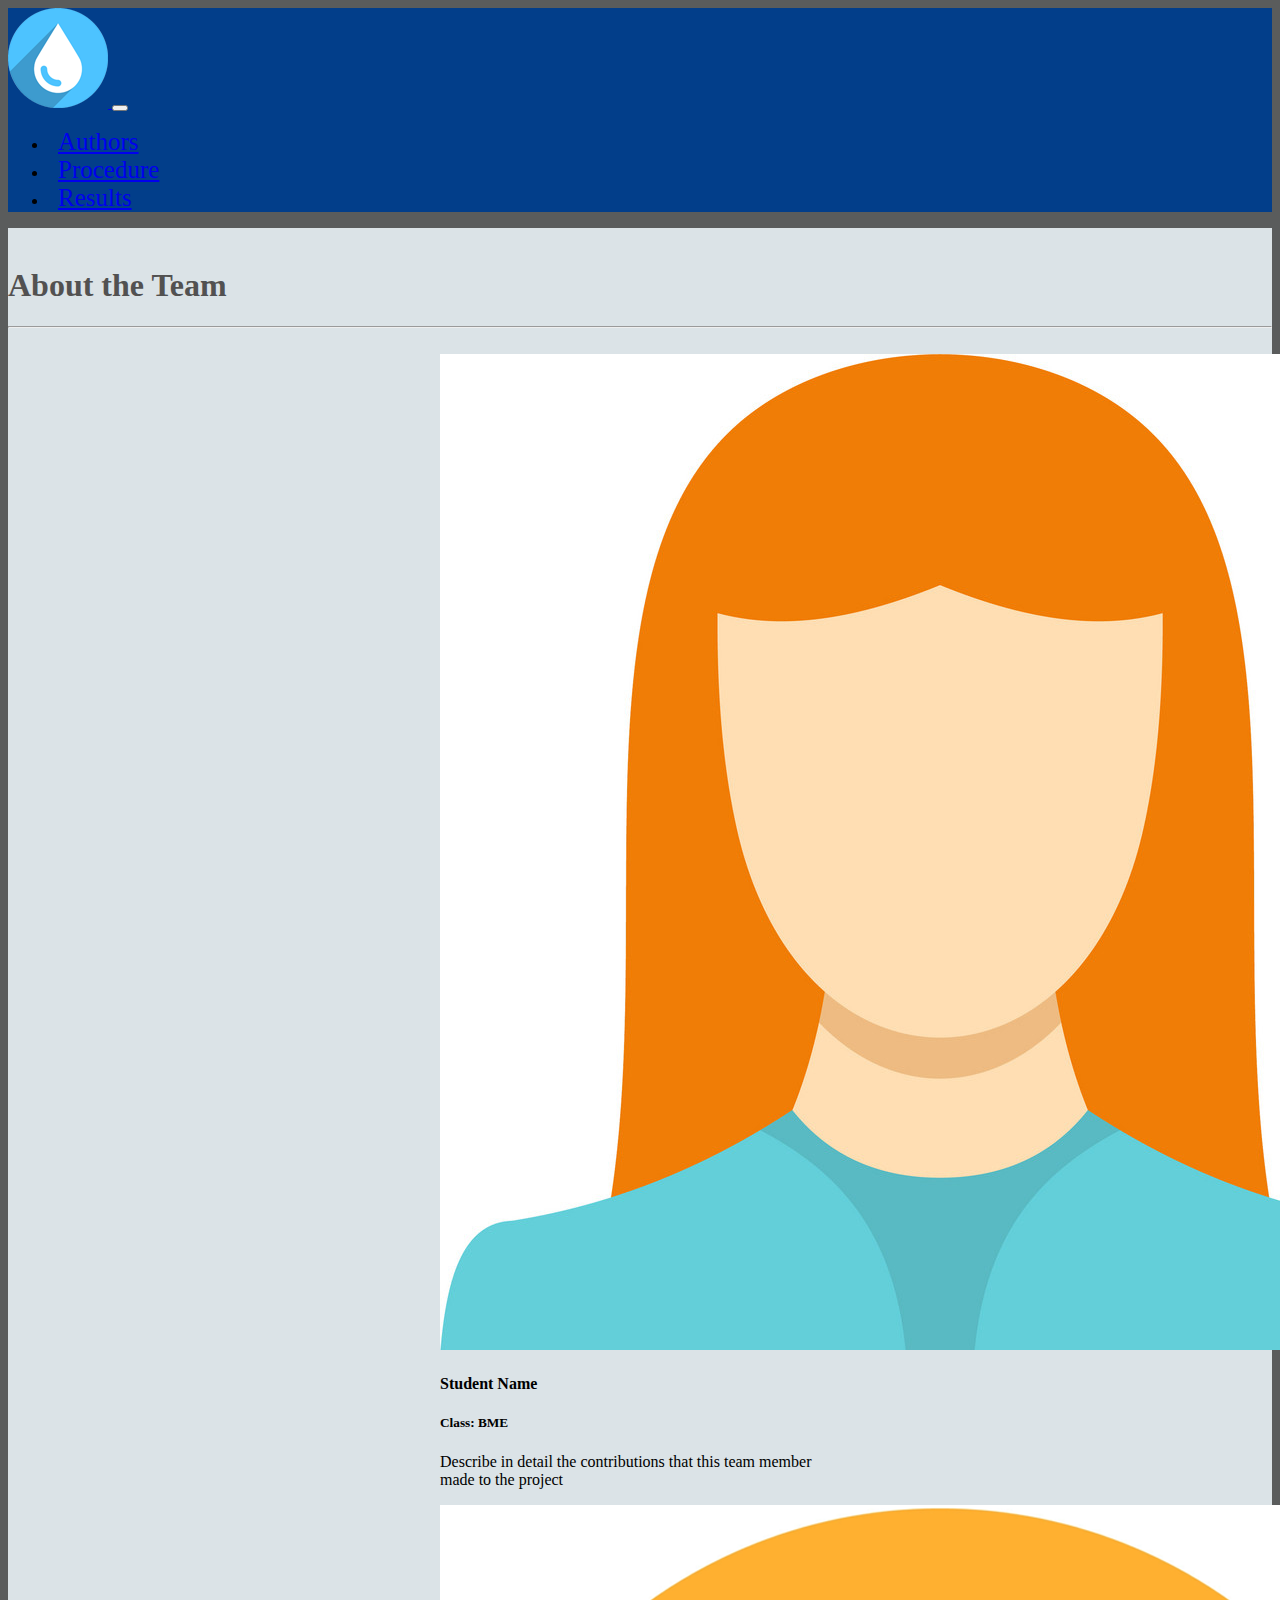
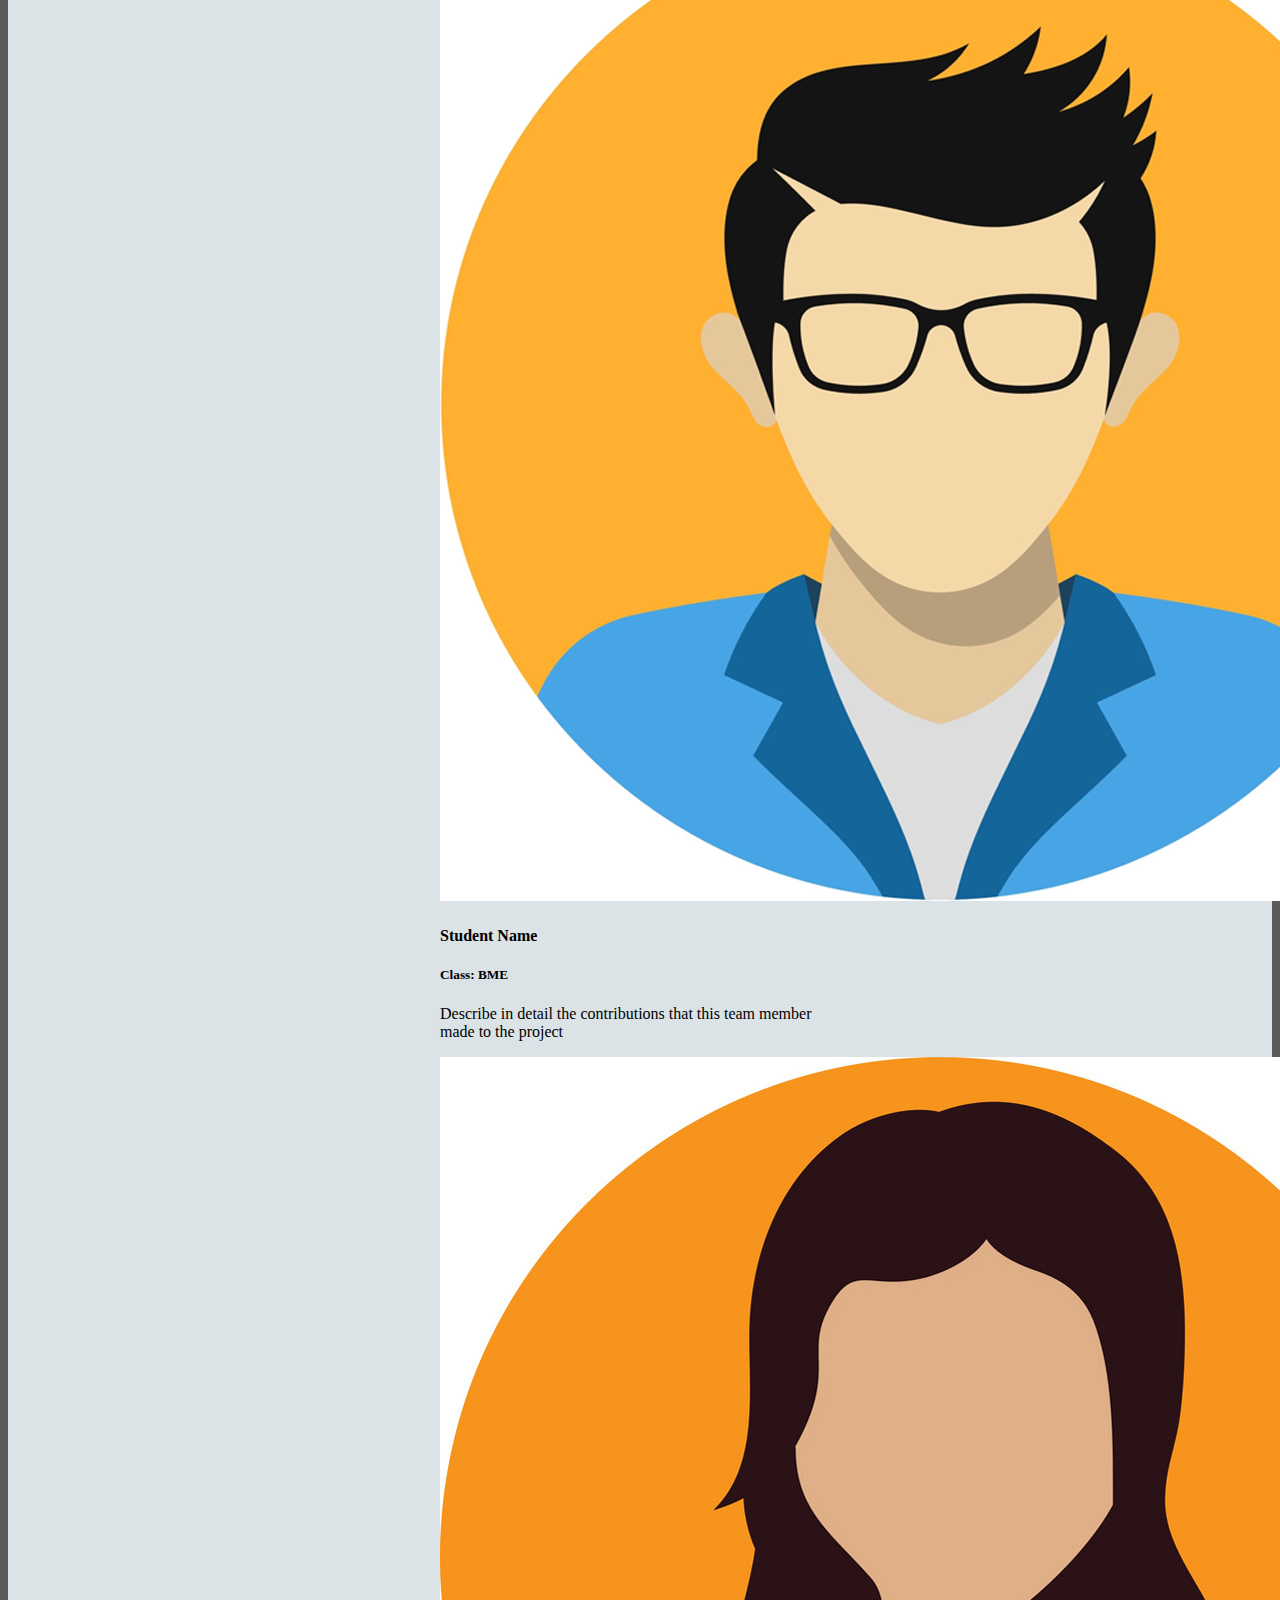
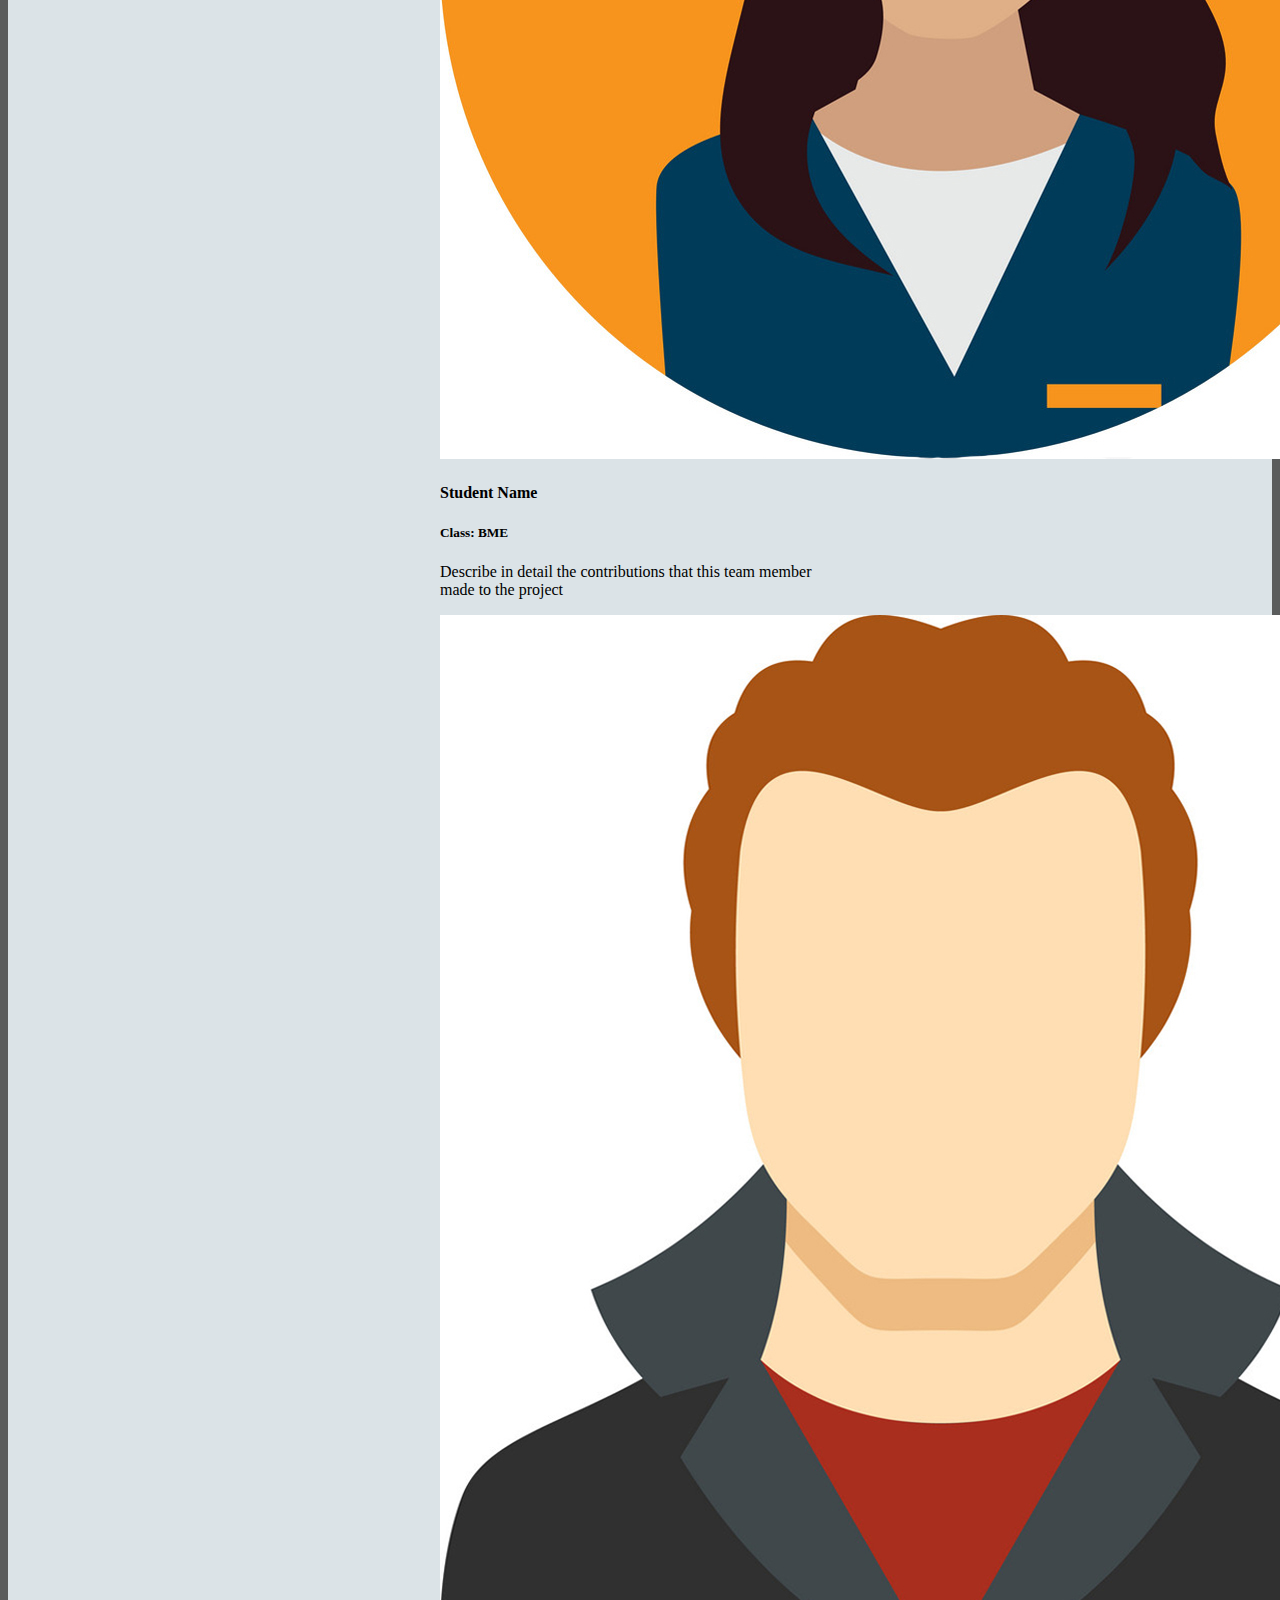
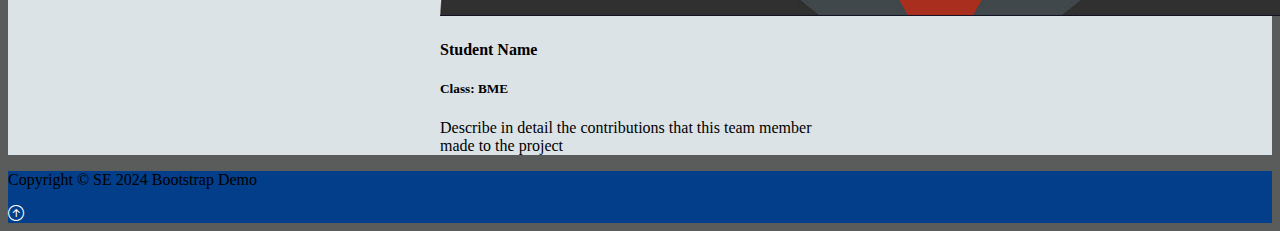
==== authors.html @ 2cd29f73 "commit code from class demo" ====
<!DOCTYPE html>
<html lang="en">
<head>
    <meta charset="UTF-8">
    <meta name="viewport" content="width=device-width, initial-scale=1.0">
    <title>Bootstrap Class Demo</title>

    <link href="https://cdn.jsdelivr.net/npm/bootstrap@5.2.3/dist/css/bootstrap.min.css" rel="stylesheet" 
                integrity="sha384-rbsA2VBKQhggwzxH7pPCaAqO46MgnOM80zW1RWuH61DGLwZJEdK2Kadq2F9CUG65" 
                crossorigin="anonymous">
    <link rel="stylesheet" href="https://cdn.jsdelivr.net/npm/bootstrap-icons@1.11.3/font/bootstrap-icons.css" 
                integrity="sha384-tViUnnbYAV00FLIhhi3v/dWt3Jxw4gZQcNoSCxCIFNJVCx7/D55/wXsrNIRANwdD" 
                crossorigin="anonymous">
    <link rel="stylesheet" href="styles.css">

    <script src="https://cdn.jsdelivr.net/npm/bootstrap@5.2.3/dist/js/bootstrap.bundle.min.js" 
            integrity="sha384-kenU1KFdBIe4zVF0s0G1M5b4hcpxyD9F7jL+jjXkk+Q2h455rYXK/7HAuoJl+0I4" 
            crossorigin="anonymous"></script>
</head>
<body class="body">
    <div class="container-lg">
        <!-- Navbar -->
        <nav class="navbar navbar-expand-lg navbar-dark nb-background-color">
            <!-- lg = large break point, navar-light make text dark-->
            <div class="container">
                <a href="#" class="navbar-brand">
                    <!--navbar brand is an icon-->
                    <img src="img/droplet.png" alt="Water Logo" class="d-inline-block align-text-top w-50">
                </a>

                <!-- Hamburger menu button-->
                 <button class="navbar-toggler" type="button" data-bs-toggle="collapse" data-bs-target="#navmenu">
                    <span class="navbar-toggler-icon"></span>

                 </button>

                <!--Collapsible navbar menu with custome hover underline CSS animation-->
                <div class="collapse navbar-collapse" id="navmenu">
                    <!--Links to hamburger menu button-->
                    <ul class="navbar-nav ms-auto"> <!--ms-auto provides auto margin spacing-->
                        <li class="nav-item">
                            <a href="authors.html" class="nav-link hover-underline-animation nbMenuItem">Authors</a>
                        </li>
                        <li class="nav-item">
                            <a href="procedure.html" class="nav-link hover-underline-animation nbMenuItem">Procedure</a>
                        </li>
                        <li class="nav-item">
                            <a href="results.html" class="nav-link hover-underline-animation nbMenuItem">Results</a>
                        </li>
                    </ul>
                </div>
            </div>
        </nav>

        <!--About The Team-->
        <section class="authors">
            <div class="container">
                <br>
                <h1 class="text-center about-team">About the Team</h1>
                <hr><br>
                

                <!-- Cards organized in a 2 x 2 matrix format-->
                <div class="row row-cols-1 row-cols-md-2 g-4">
                    <div class="col">
                        <div class="card about">
                            <img src="img/woman1.jpg" class="card-img-top" alt="Name 1">
                            <div class="card-body">
                                <h4 class="card-title">Student Name</h4>
                                <h5>Class: BME</h5>
                                <p class="card-text">Describe in detail the contributions that this team member 
                                    made to the project</p>
                            </div>
                        </div>
                    </div>
                    <div class="col">
                        <div class="card about">
                            <img src="img/man1.png" class="card-img-top" alt="Name 2">
                            <div class="card-body">
                                <h4 class="card-title">Student Name</h4>
                                <h5>Class: BME</h5>
                                <p class="card-text">Describe in detail the contributions that this team member 
                                    made to the project</p>
                            </div>
                        </div>
                    </div>
                    
                    
                    <div class="col">
                        <div class="card about">
                            <img src="img/woman2.jpg" class="card-img-top" alt="Name 3">
                            <div class="card-body">
                                <h4 class="card-title">Student Name</h4>
                                <h5>Class: BME</h5>
                                <p class="card-text">Describe in detail the contributions that this team member 
                                    made to the project</p>
                            </div>
                        </div>
                    </div>
                    <div class="col">
                        <div class="card about">
                            <img src="img/man2.jpg" class="card-img-top" alt="Name 4">
                            <div class="card-body">
                                <h4 class="card-title">Student Name</h4>
                                <h5>Class: BME</h5>
                                <p class="card-text">Describe in detail the contributions that this team member 
                                    made to the project</p>
                            </div>
                        </div>
                    </div>
                </div>
            </div>
        </section>

         <!--Footer-->
         <footer class="p-5 footer text-light text-center position-relative">
            <div class="container">
                <p class="lead">Copyright &copy; SE 2024 Bootstrap Demo</p>
                <a href="#" class="position-absolute bottom-0 end-0 p-5">
                    <i class="bi bi-arrow-up-circle h2 icon-white"></i>
                </a>
            </div>

         </footer>
    </div>
</body>
</html>
---- styles.css ----
/* ----------------- Class CSS ----------------- */

.about{
    width:400px;
    margin: auto;
}

.about-team{
    color:rgb(82, 81, 81)
}

.authors{
    background-color: #dbe3e7;
}

.body{
    background-color: rgb(90, 92, 92);
}

.footer{
    background-color: #023E8A;
}

.icon-white{            /* Arrow icon at bottom of page */
    color: #FFFFFF;
}

.nb-background-color{   /* navbar background color */
    background-color: #023E8A;
}

.nbMenuItem{               /* navbar link text properties */
    font-size:25px;
    margin-left: 10px;
    margin-right: 10px;
}

.overview{
    background-color: #dbe3e7;
}

.ovPadLeft{
    padding-left: 20px;
}

.ovPadRight{  
    padding-right: 20px;
}

.procedure{
    background-color: #dbe3e7;
    padding: 1px;
}

.showcase{
    background-color: #8fa3ab; /*#0096c7*/
}

/* ----------------- ID CSS ----------------- */

/* -----------------Underline Animation CSS -----------------*/
.hover-underline-animation {
    display: inline-block;
    position: relative;
    /*color: #0087ca;*/
  }
  
.hover-underline-animation:after {
    content: '';
    position: absolute;
    width: 100%;
    transform: scaleX(0);
    height: 2px;
    bottom: 0;
    left: 0;
    background-color: #eae6e6;
    /*transform-origin: bottom right;*/
    transition: transform 0.35s ease-out;
}
  
.hover-underline-animation:hover:after {
    transform: scaleX(1);
    /*transform-origin: bottom left;*/
}
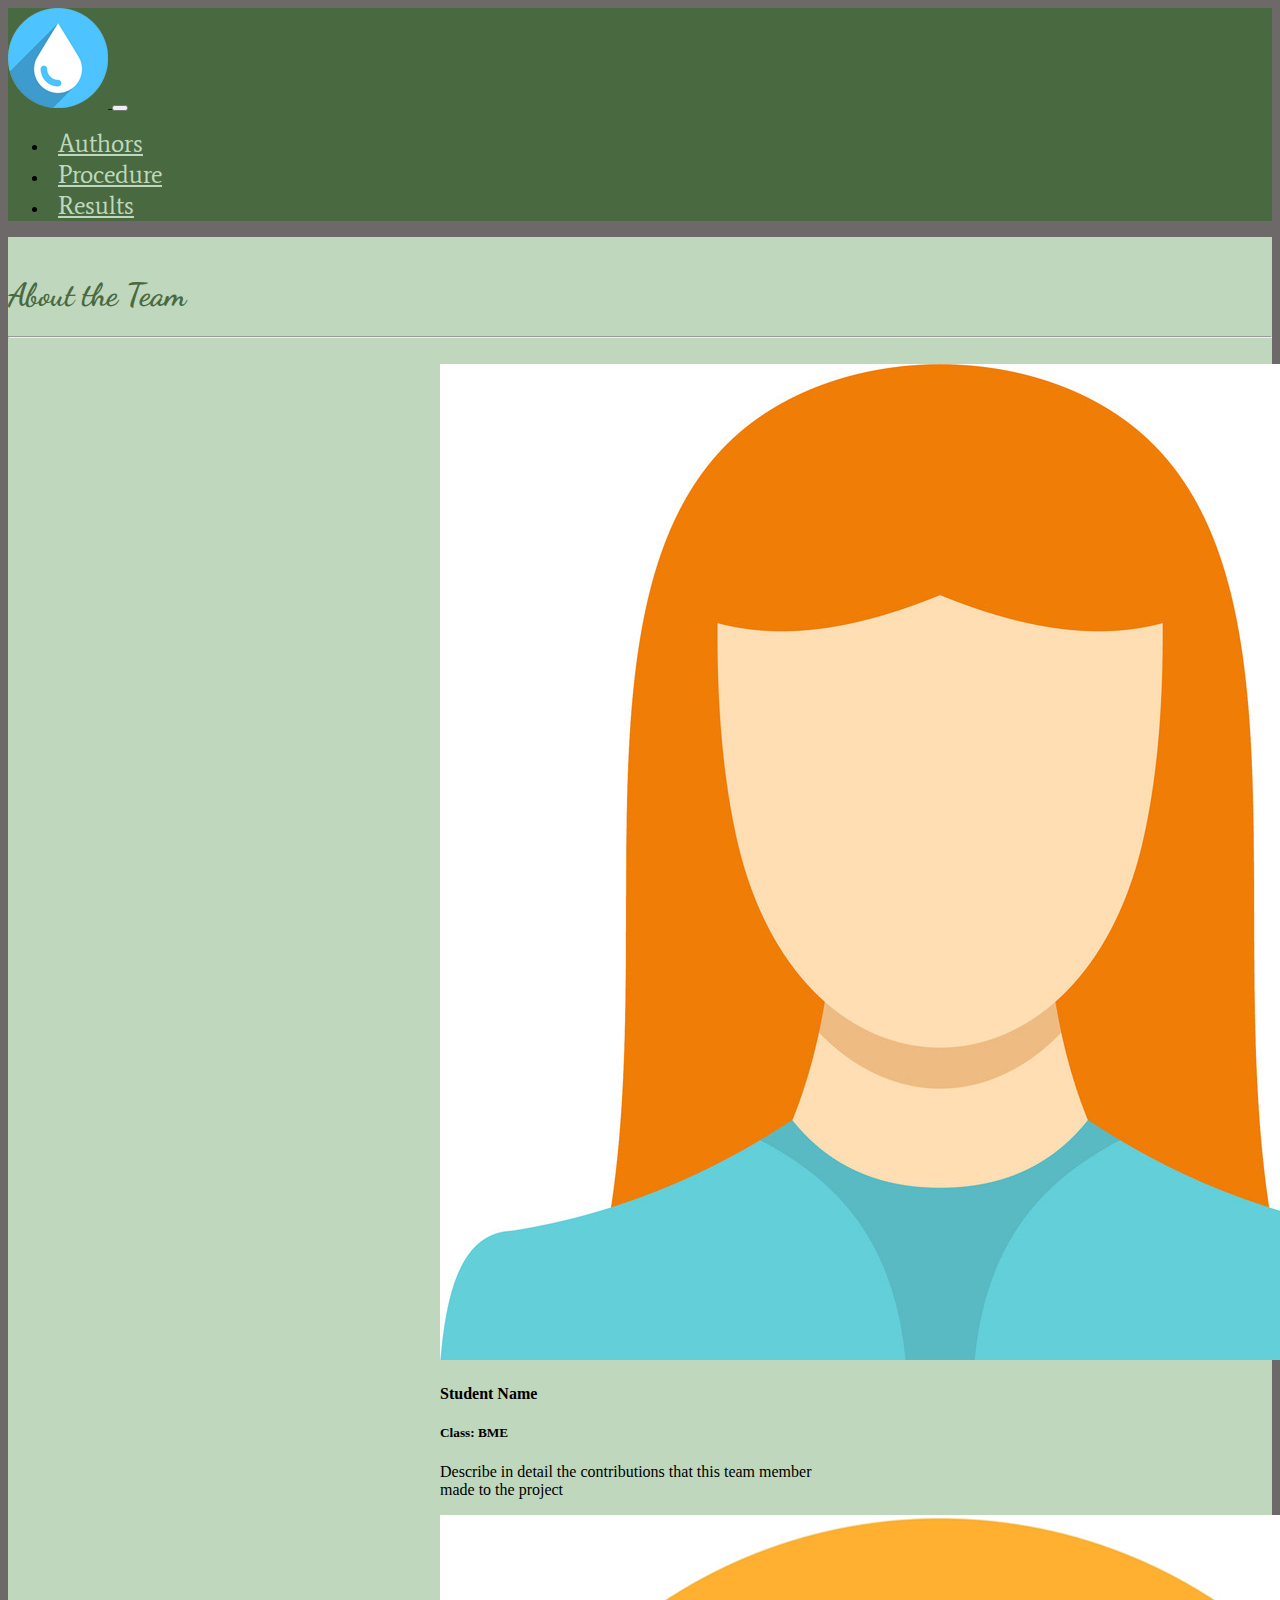
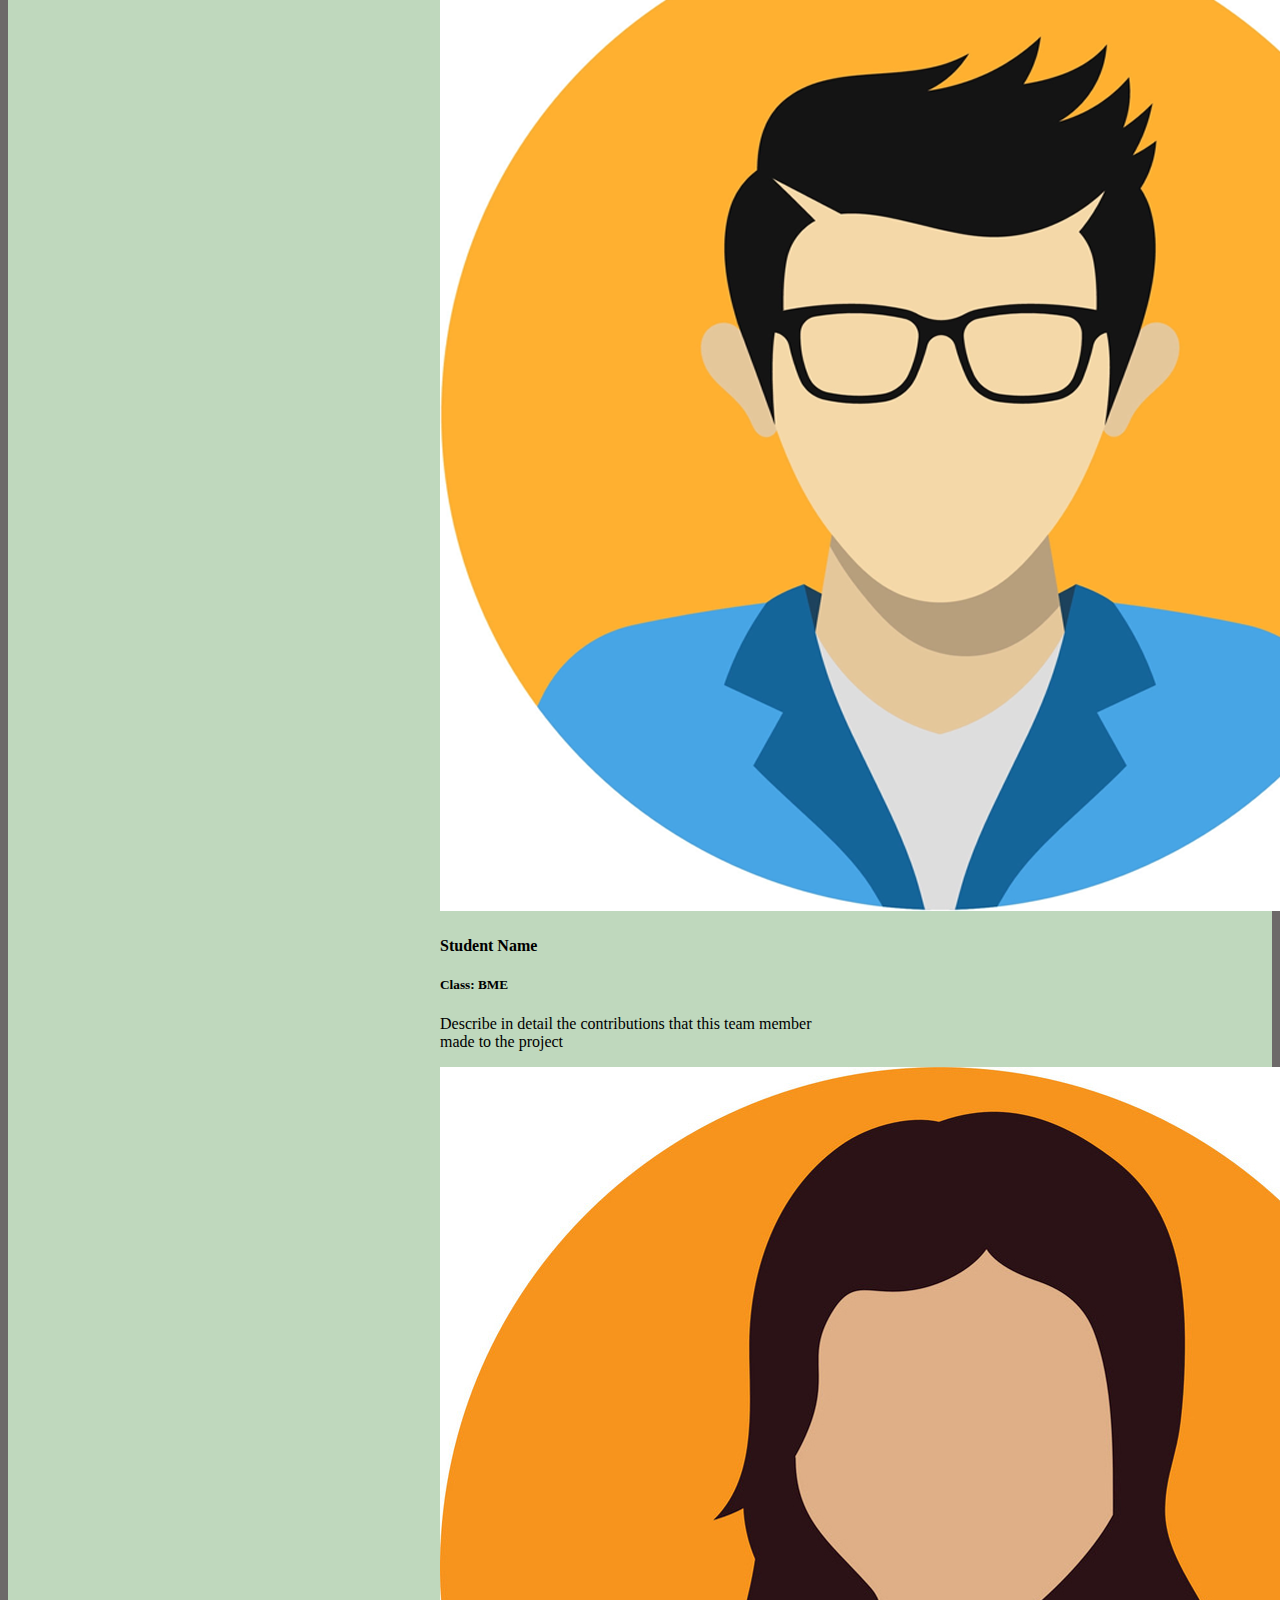
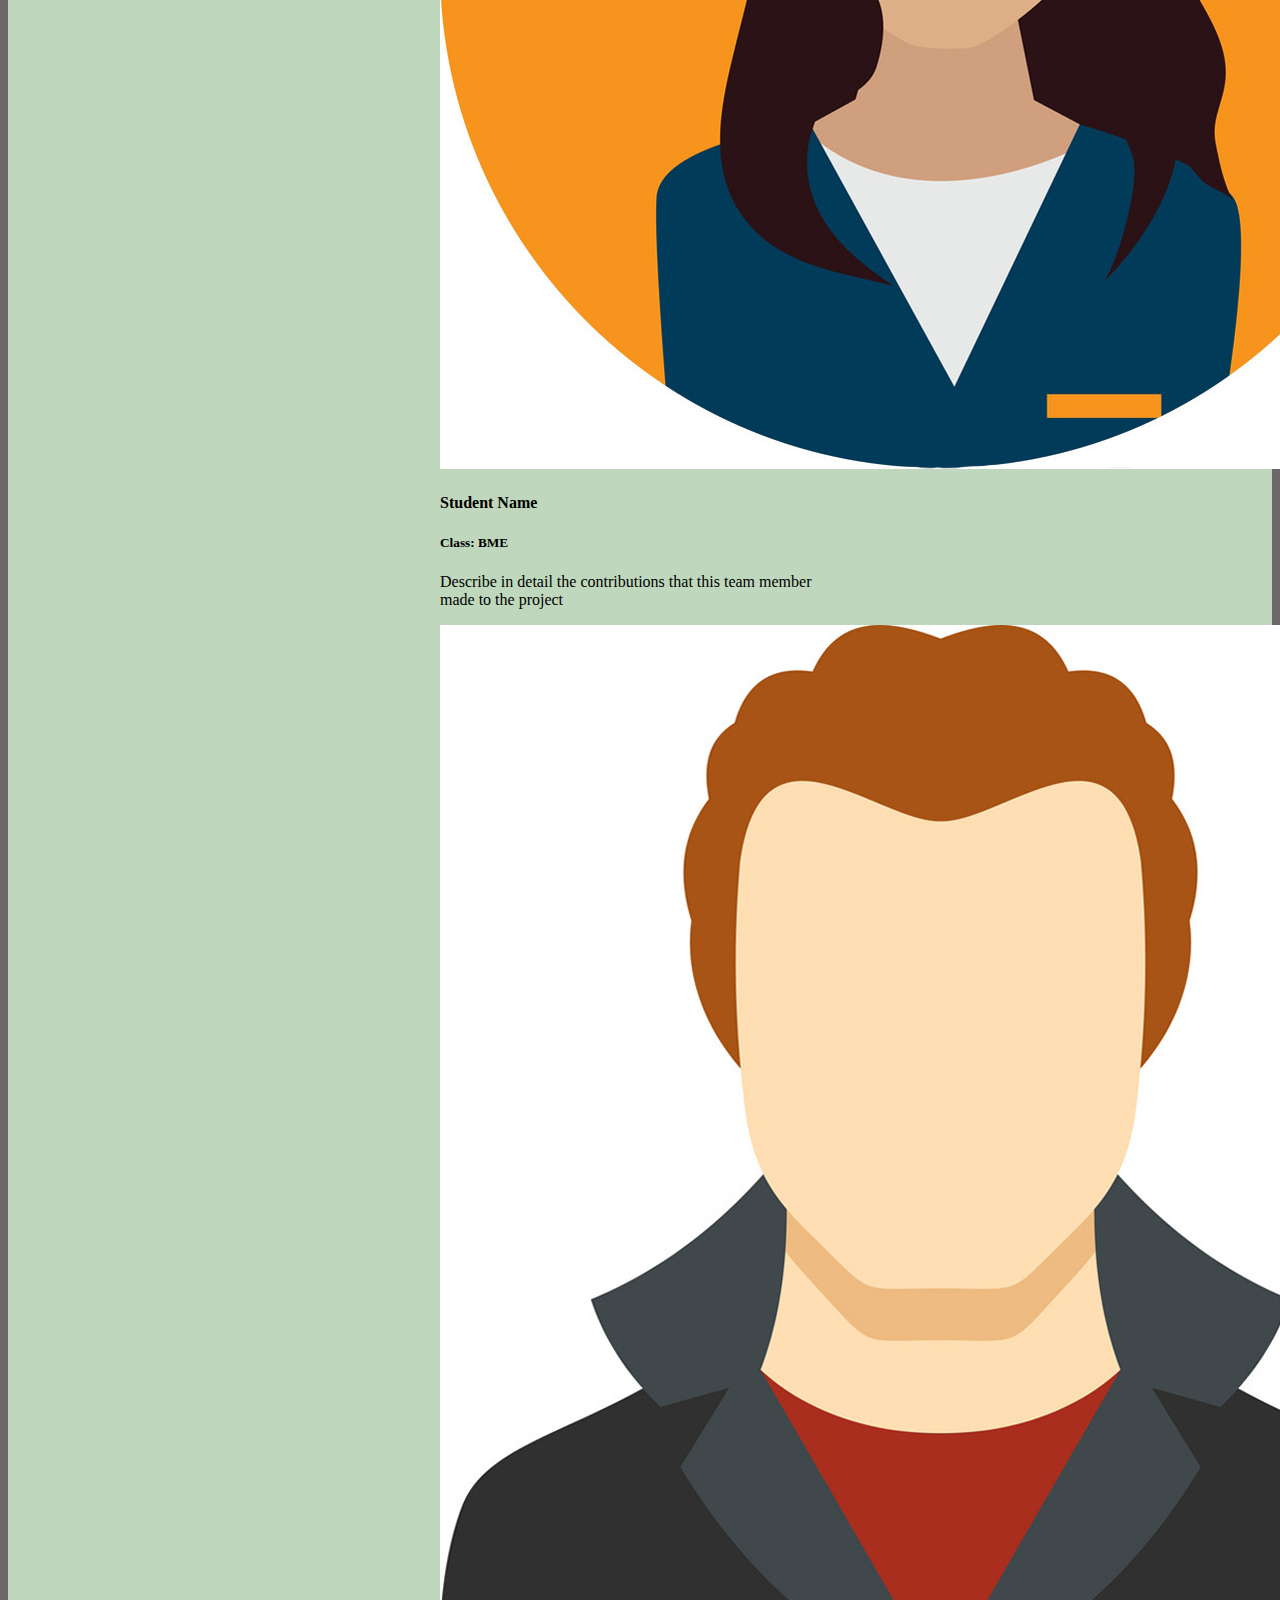
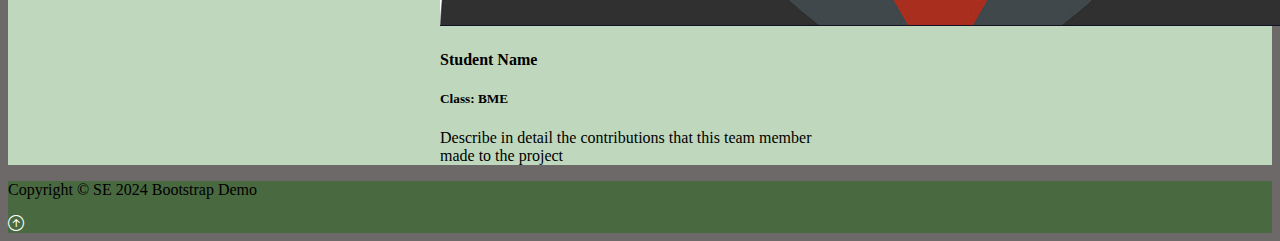
==== commit d4e67fe5: "Changes to website theme" ====
--- a/authors.html
+++ b/authors.html
@@ -23,7 +23,7 @@
         <nav class="navbar navbar-expand-lg navbar-dark nb-background-color">
             <!-- lg = large break point, navar-light make text dark-->
             <div class="container">
-                <a href="#" class="navbar-brand">
+                <a href="index.html" class="navbar-brand">
                     <!--navbar brand is an icon-->
                     <img src="img/droplet.png" alt="Water Logo" class="d-inline-block align-text-top w-50">
                 </a>
@@ -56,7 +56,7 @@
         <section class="authors">
             <div class="container">
                 <br>
-                <h1 class="text-center about-team">About the Team</h1>
+                <h1 class="text-center about-team cool-font">About the Team</h1>
                 <hr><br>
                 
 
--- a/styles.css
+++ b/styles.css
@@ -1,4 +1,7 @@
 /* ----------------- Class CSS ----------------- */
+
+@import url('https://fonts.googleapis.com/css2?family=Average&family=Dancing+Script:wght@400..700&family=Lobster&display=swap');
+@import url('https://fonts.googleapis.com/css2?family=Average&family=Lobster&display=swap');
 
 .about{
     width:400px;
@@ -6,38 +9,46 @@
 }
 
 .about-team{
-    color:rgb(82, 81, 81)
+    color:#496940;
 }
 
-.authors{
-    background-color: #dbe3e7;
+.authors, 
+.overview {
+    background-color: rgb(191, 216, 189);
 }
 
-.body{
-    background-color: rgb(90, 92, 92);
+.table{
+    background-color: rgb(191, 216, 189);
+    border: 0.1em solid rgb(255,255,255);
 }
 
-.footer{
-    background-color: #023E8A;
+.body {
+    background-color: rgb(109, 105, 105);
+}
+
+
+.footer,
+.nb-background-color{
+    background-color: #496940;
+}
+
+.table-header-bg{
+    background-color: #496940;
+    color: #FFFFFF;
 }
 
 .icon-white{            /* Arrow icon at bottom of page */
     color: #FFFFFF;
 }
 
-.nb-background-color{   /* navbar background color */
-    background-color: #023E8A;
-}
-
 .nbMenuItem{               /* navbar link text properties */
     font-size:25px;
+    color:rgb(191, 216, 189);
+    font-family: Average, serif;
     margin-left: 10px;
     margin-right: 10px;
 }
 
-.overview{
-    background-color: #dbe3e7;
-}
 
 .ovPadLeft{
     padding-left: 20px;
@@ -48,13 +59,14 @@
 }
 
 .procedure{
-    background-color: #dbe3e7;
+    background-color: #82bfa2ff; 
     padding: 1px;
 }
 
 .showcase{
-    background-color: #8fa3ab; /*#0096c7*/
+    background-color: #82bfa2ff; 
 }
+
 
 /* ----------------- ID CSS ----------------- */
 
@@ -81,4 +93,29 @@
 .hover-underline-animation:hover:after {
     transform: scaleX(1);
     /*transform-origin: bottom left;*/
-}+}
+
+.text-white{
+    color: #ffffff;
+}
+
+.average-font{
+    font-family: Average, serif
+}
+
+.cool-font{
+    font-family: 'Dancing Script', serif;
+}
+
+.graft-image{
+    border: 0.3em solid rgb(255,255,255);
+    border-radius: 15px;
+}
+
+.pink-header{
+    color: #a64d79;
+}
+
+.text-green{
+    color:#496940;
+}
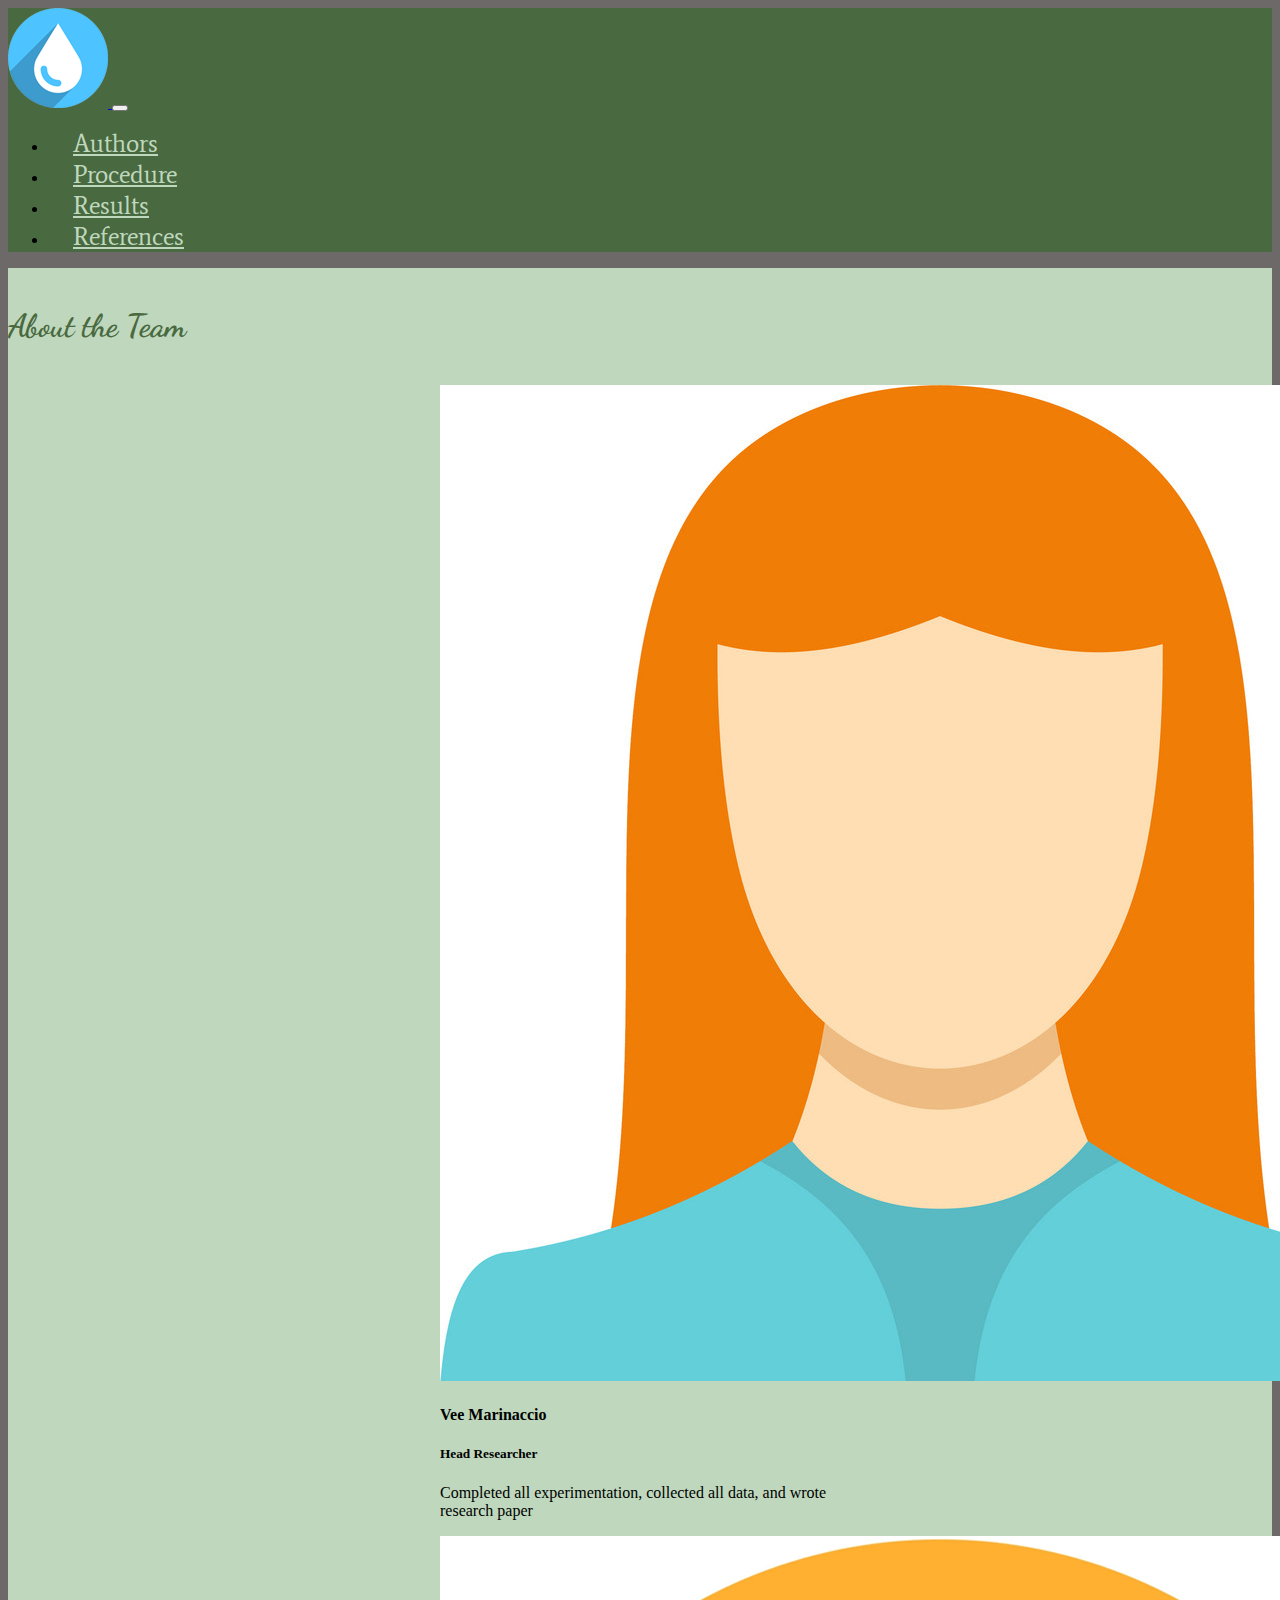
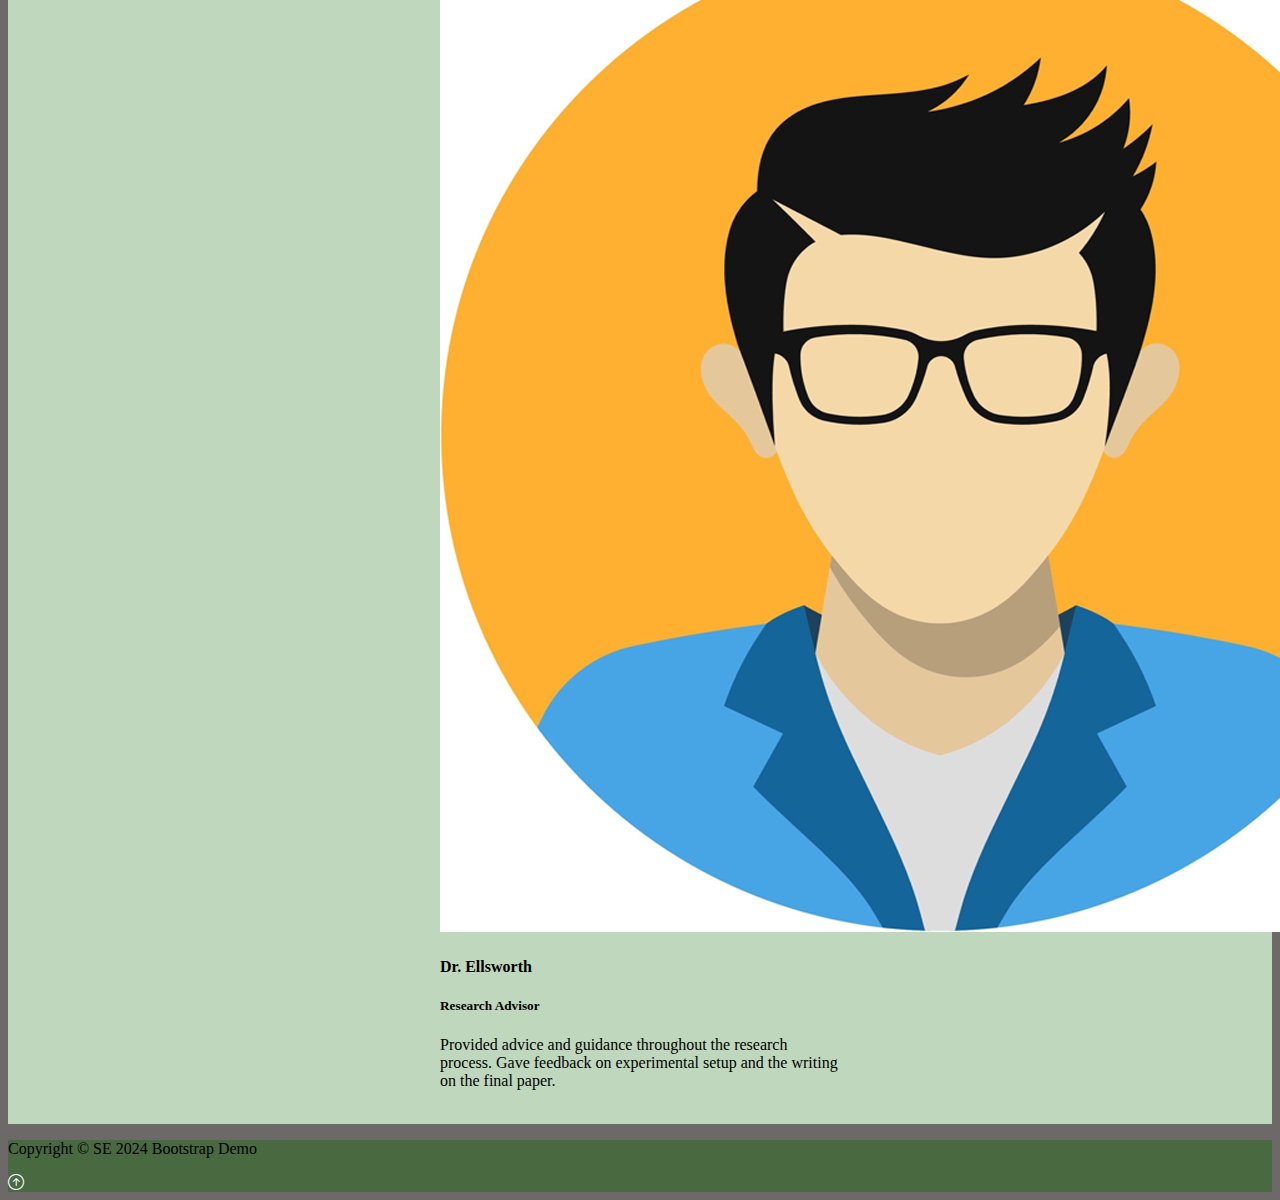
==== commit 8f2fa712: "Updated information to reflect my research project" ====
--- a/authors.html
+++ b/authors.html
@@ -3,7 +3,7 @@
 <head>
     <meta charset="UTF-8">
     <meta name="viewport" content="width=device-width, initial-scale=1.0">
-    <title>Bootstrap Class Demo</title>
+    <title>Vee Marinaccio Research Paper - Authors</title>
 
     <link href="https://cdn.jsdelivr.net/npm/bootstrap@5.2.3/dist/css/bootstrap.min.css" rel="stylesheet" 
                 integrity="sha384-rbsA2VBKQhggwzxH7pPCaAqO46MgnOM80zW1RWuH61DGLwZJEdK2Kadq2F9CUG65" 
@@ -47,6 +47,9 @@
                         <li class="nav-item">
                             <a href="results.html" class="nav-link hover-underline-animation nbMenuItem">Results</a>
                         </li>
+                        <li class="nav-item">
+                            <a href="references.html" class="nav-link hover-underline-animation nbMenuItem">References</a>
+                        </li>
                     </ul>
                 </div>
             </div>
@@ -57,7 +60,7 @@
             <div class="container">
                 <br>
                 <h1 class="text-center about-team cool-font">About the Team</h1>
-                <hr><br>
+                <br>
                 
 
                 <!-- Cards organized in a 2 x 2 matrix format-->
@@ -66,10 +69,9 @@
                         <div class="card about">
                             <img src="img/woman1.jpg" class="card-img-top" alt="Name 1">
                             <div class="card-body">
-                                <h4 class="card-title">Student Name</h4>
-                                <h5>Class: BME</h5>
-                                <p class="card-text">Describe in detail the contributions that this team member 
-                                    made to the project</p>
+                                <h4 class="card-title">Vee Marinaccio</h4>
+                                <h5>Head Researcher</h5>
+                                <p class="card-text">Completed all experimentation, collected all data, and wrote research paper</p>
                             </div>
                         </div>
                     </div>
@@ -77,38 +79,17 @@
                         <div class="card about">
                             <img src="img/man1.png" class="card-img-top" alt="Name 2">
                             <div class="card-body">
-                                <h4 class="card-title">Student Name</h4>
-                                <h5>Class: BME</h5>
-                                <p class="card-text">Describe in detail the contributions that this team member 
-                                    made to the project</p>
+                                <h4 class="card-title">Dr. Ellsworth</h4>
+                                <h5>Research Advisor</h5>
+                                <p class="card-text">Provided advice and guidance throughout the research process. Gave feedback on
+                                    experimental setup and the writing on the final paper.
+                                </p>
                             </div>
                         </div>
                     </div>
                     
-                    
-                    <div class="col">
-                        <div class="card about">
-                            <img src="img/woman2.jpg" class="card-img-top" alt="Name 3">
-                            <div class="card-body">
-                                <h4 class="card-title">Student Name</h4>
-                                <h5>Class: BME</h5>
-                                <p class="card-text">Describe in detail the contributions that this team member 
-                                    made to the project</p>
-                            </div>
-                        </div>
-                    </div>
-                    <div class="col">
-                        <div class="card about">
-                            <img src="img/man2.jpg" class="card-img-top" alt="Name 4">
-                            <div class="card-body">
-                                <h4 class="card-title">Student Name</h4>
-                                <h5>Class: BME</h5>
-                                <p class="card-text">Describe in detail the contributions that this team member 
-                                    made to the project</p>
-                            </div>
-                        </div>
-                    </div>
                 </div>
+                <br>
             </div>
         </section>
 
--- a/styles.css
+++ b/styles.css
@@ -13,19 +13,24 @@
 }
 
 .authors, 
-.overview {
+.overview{
     background-color: rgb(191, 216, 189);
 }
 
 .table{
     background-color: rgb(191, 216, 189);
     border: 0.1em solid rgb(255,255,255);
+    padding: 0.4em;
+}
+
+.table-numbers{
+    background-color:rgba(255, 255,255,40%);
+    width:7.5%;
 }
 
 .body {
     background-color: rgb(109, 105, 105);
 }
-
 
 .footer,
 .nb-background-color{
@@ -45,28 +50,28 @@
     font-size:25px;
     color:rgb(191, 216, 189);
     font-family: Average, serif;
-    margin-left: 10px;
-    margin-right: 10px;
+    margin-left: 1em;
+    margin-right: 1em;
 }
 
 
 .ovPadLeft{
-    padding-left: 20px;
+    padding-left: 2em;
 }
 
 .ovPadRight{  
-    padding-right: 20px;
+    padding-right: 2em;
 }
 
-.procedure{
+.procedure, 
+.references{
     background-color: #82bfa2ff; 
-    padding: 1px;
+    padding: 0.1em;
 }
 
 .showcase{
     background-color: #82bfa2ff; 
 }
-
 
 /* ----------------- ID CSS ----------------- */
 
@@ -119,3 +124,28 @@
 .text-green{
     color:#496940;
 }
+
+.img-margin{
+    margin-left: 50px;
+}
+
+.annotation{
+    margin-right: 2em;
+    color:#496940;
+    font-family: Average, serif;
+}
+
+
+.col-width{
+    width:50%;
+}
+
+.img-size-sm{
+    width:40%;
+    height:auto;
+}
+
+.img-size-smaller{
+    width:40%;
+    height:auto;
+}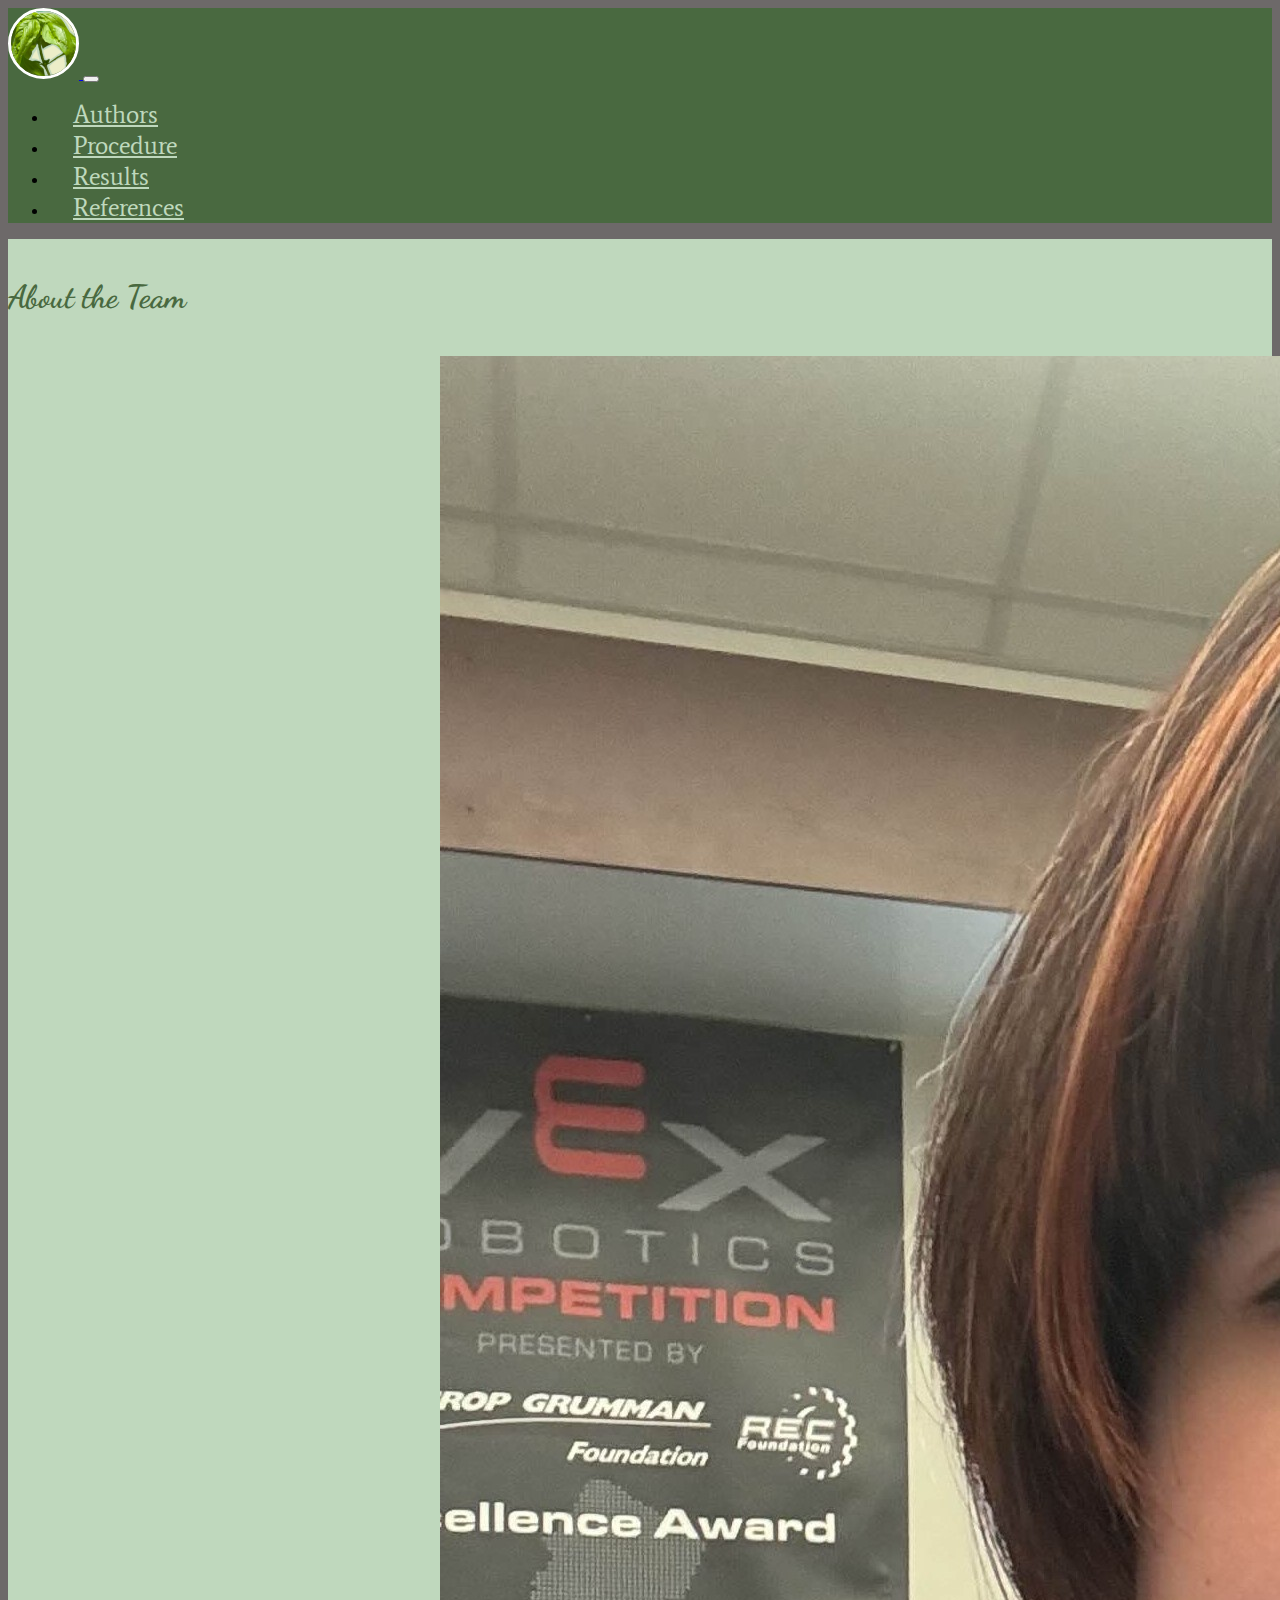
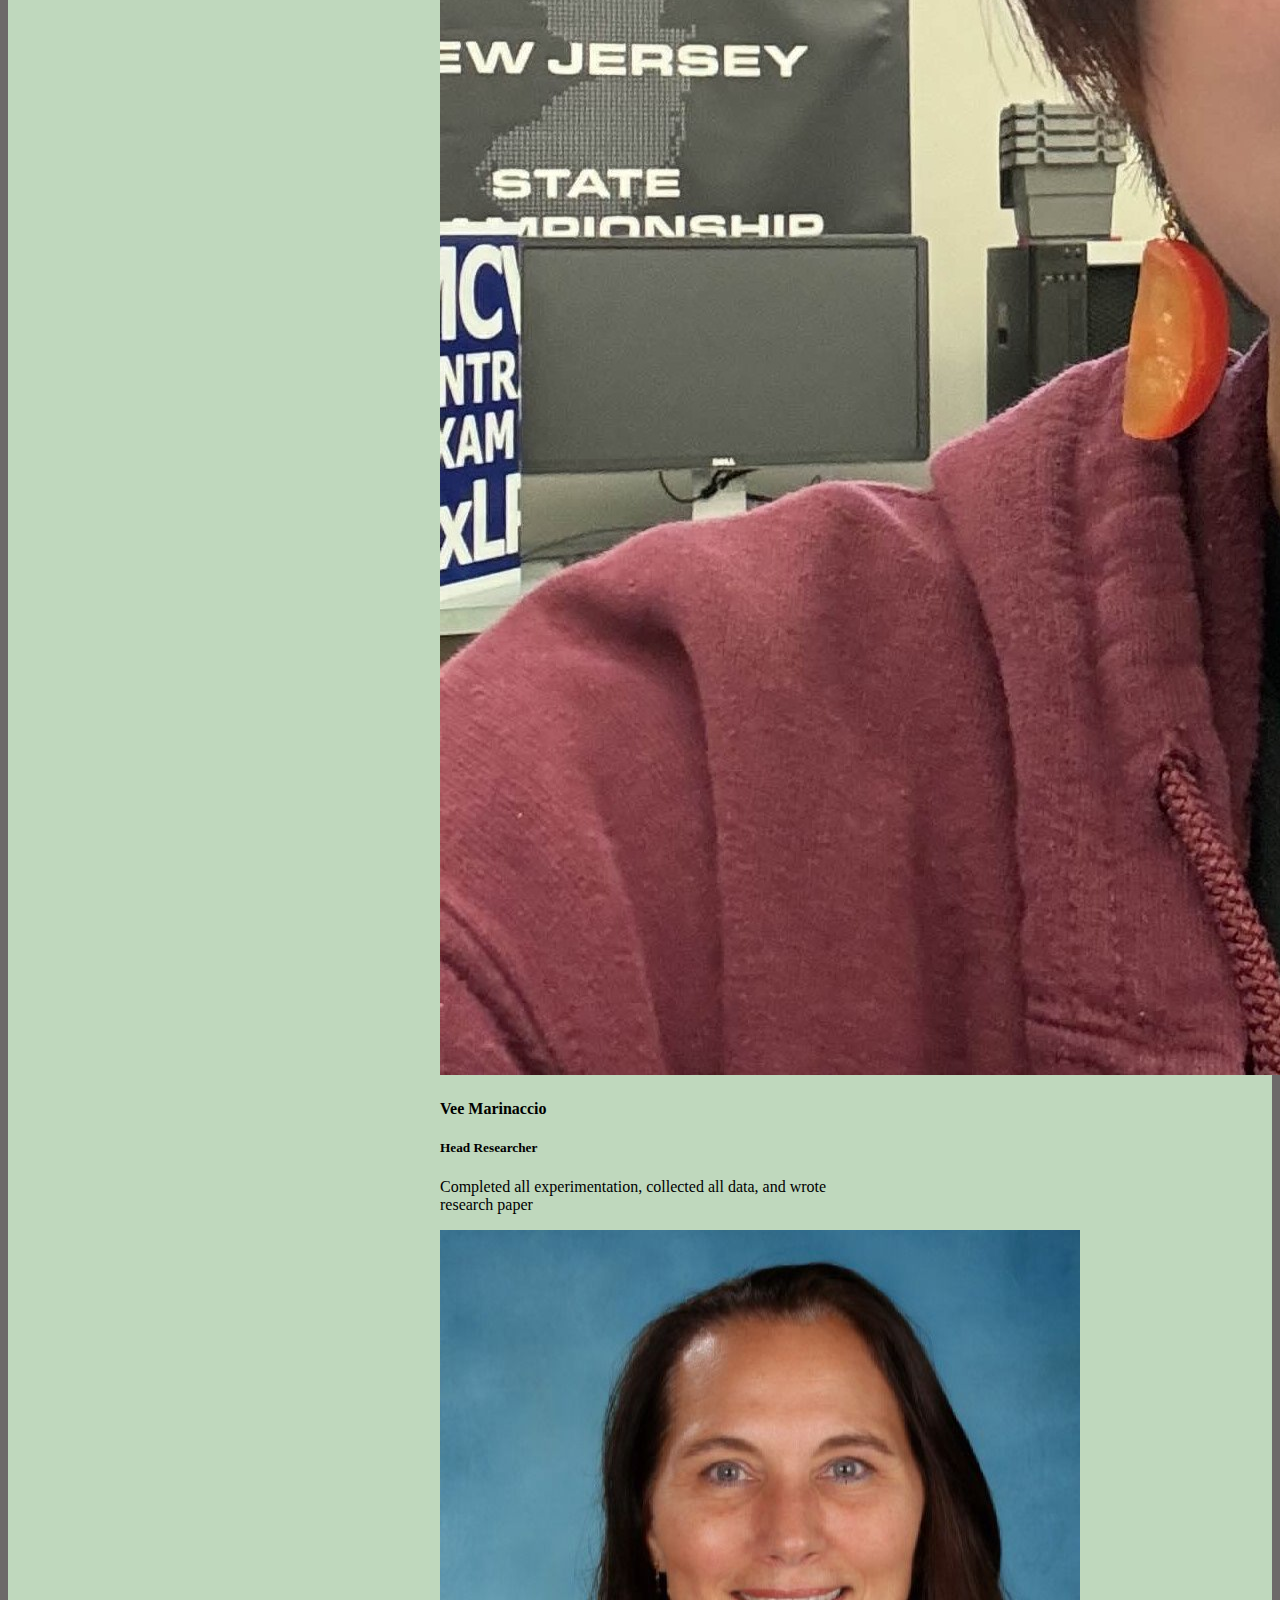
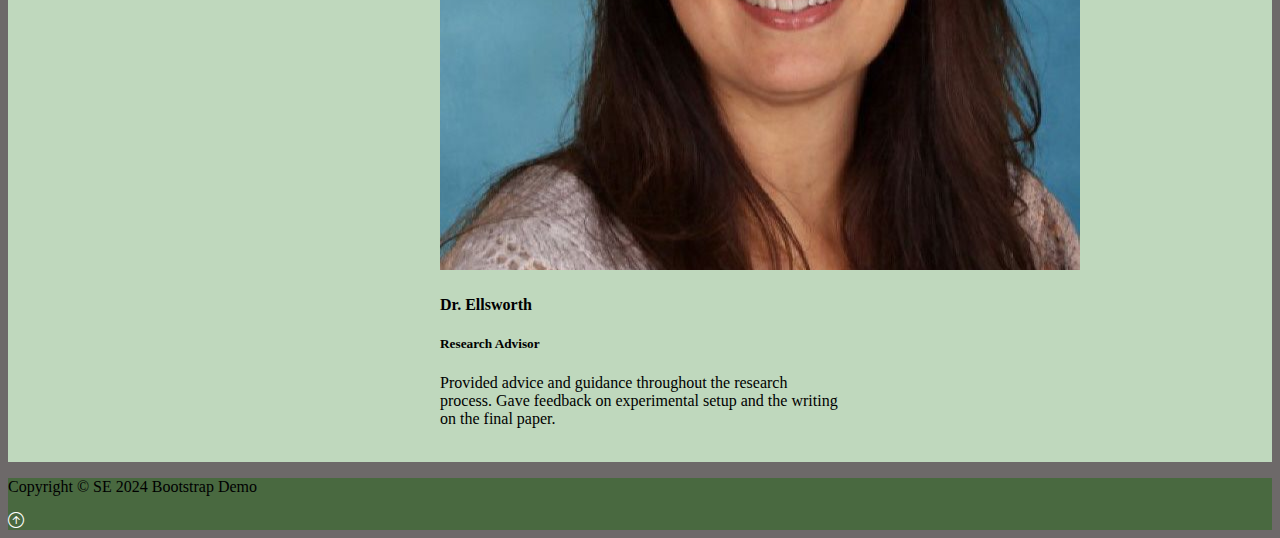
==== commit 3439f981: "Finish base form of website" ====
--- a/authors.html
+++ b/authors.html
@@ -25,7 +25,7 @@
             <div class="container">
                 <a href="index.html" class="navbar-brand">
                     <!--navbar brand is an icon-->
-                    <img src="img/droplet.png" alt="Water Logo" class="d-inline-block align-text-top w-50">
+                    <img src="img/basil-nav.png" alt="Basil Logo" class="d-inline-block align-text-top nav-size">
                 </a>
 
                 <!-- Hamburger menu button-->
@@ -67,7 +67,7 @@
                 <div class="row row-cols-1 row-cols-md-2 g-4">
                     <div class="col">
                         <div class="card about">
-                            <img src="img/woman1.jpg" class="card-img-top" alt="Name 1">
+                            <img src="img/marinaccio.jpg" class="card-img-top" alt="Image of Vee Marinaccio">
                             <div class="card-body">
                                 <h4 class="card-title">Vee Marinaccio</h4>
                                 <h5>Head Researcher</h5>
@@ -77,7 +77,7 @@
                     </div>
                     <div class="col">
                         <div class="card about">
-                            <img src="img/man1.png" class="card-img-top" alt="Name 2">
+                            <img src="img/ellsworth.png" class="card-img-top" alt="Image of Dr Ellsworth">
                             <div class="card-body">
                                 <h4 class="card-title">Dr. Ellsworth</h4>
                                 <h5>Research Advisor</h5>
--- a/styles.css
+++ b/styles.css
@@ -21,6 +21,11 @@
     background-color: rgb(191, 216, 189);
     border: 0.1em solid rgb(255,255,255);
     padding: 0.4em;
+    word-break:break-word;
+}
+
+.table-layout-fixed{
+    table-layout:fixed;
 }
 
 .table-numbers{
@@ -100,10 +105,6 @@
     /*transform-origin: bottom left;*/
 }
 
-.text-white{
-    color: #ffffff;
-}
-
 .average-font{
     font-family: Average, serif
 }
@@ -125,6 +126,10 @@
     color:#496940;
 }
 
+.text-white{
+    color: #ffffff;
+}
+
 .img-margin{
     margin-left: 50px;
 }
@@ -135,9 +140,9 @@
     font-family: Average, serif;
 }
 
-
-.col-width{
-    width:50%;
+.img-size-med{
+    width: 60%;
+    height: auto;
 }
 
 .img-size-sm{
@@ -147,5 +152,30 @@
 
 .img-size-smaller{
     width:40%;
+    height:auto; 
+}
+
+.img-centered-left{
+    width: 120%;
+    height: auto;
+    border: 0.3em solid rgb(255,255,255);
+    border-radius: 30px;
+    margin-left: 2em;
+    margin-top: 2em;
+}
+
+.img-centered-right{
+    width: 80%;
+    height: auto;
+    border: 0.3em solid rgb(255,255,255);
+    border-radius: 30px;
+    margin-right: 1em;
+    margin-top: 2em;
+}
+
+.nav-size{
+    width:65px;
     height:auto;
-}+    border: 3px solid rgb(255,255,255);
+    border-radius:100px;
+}
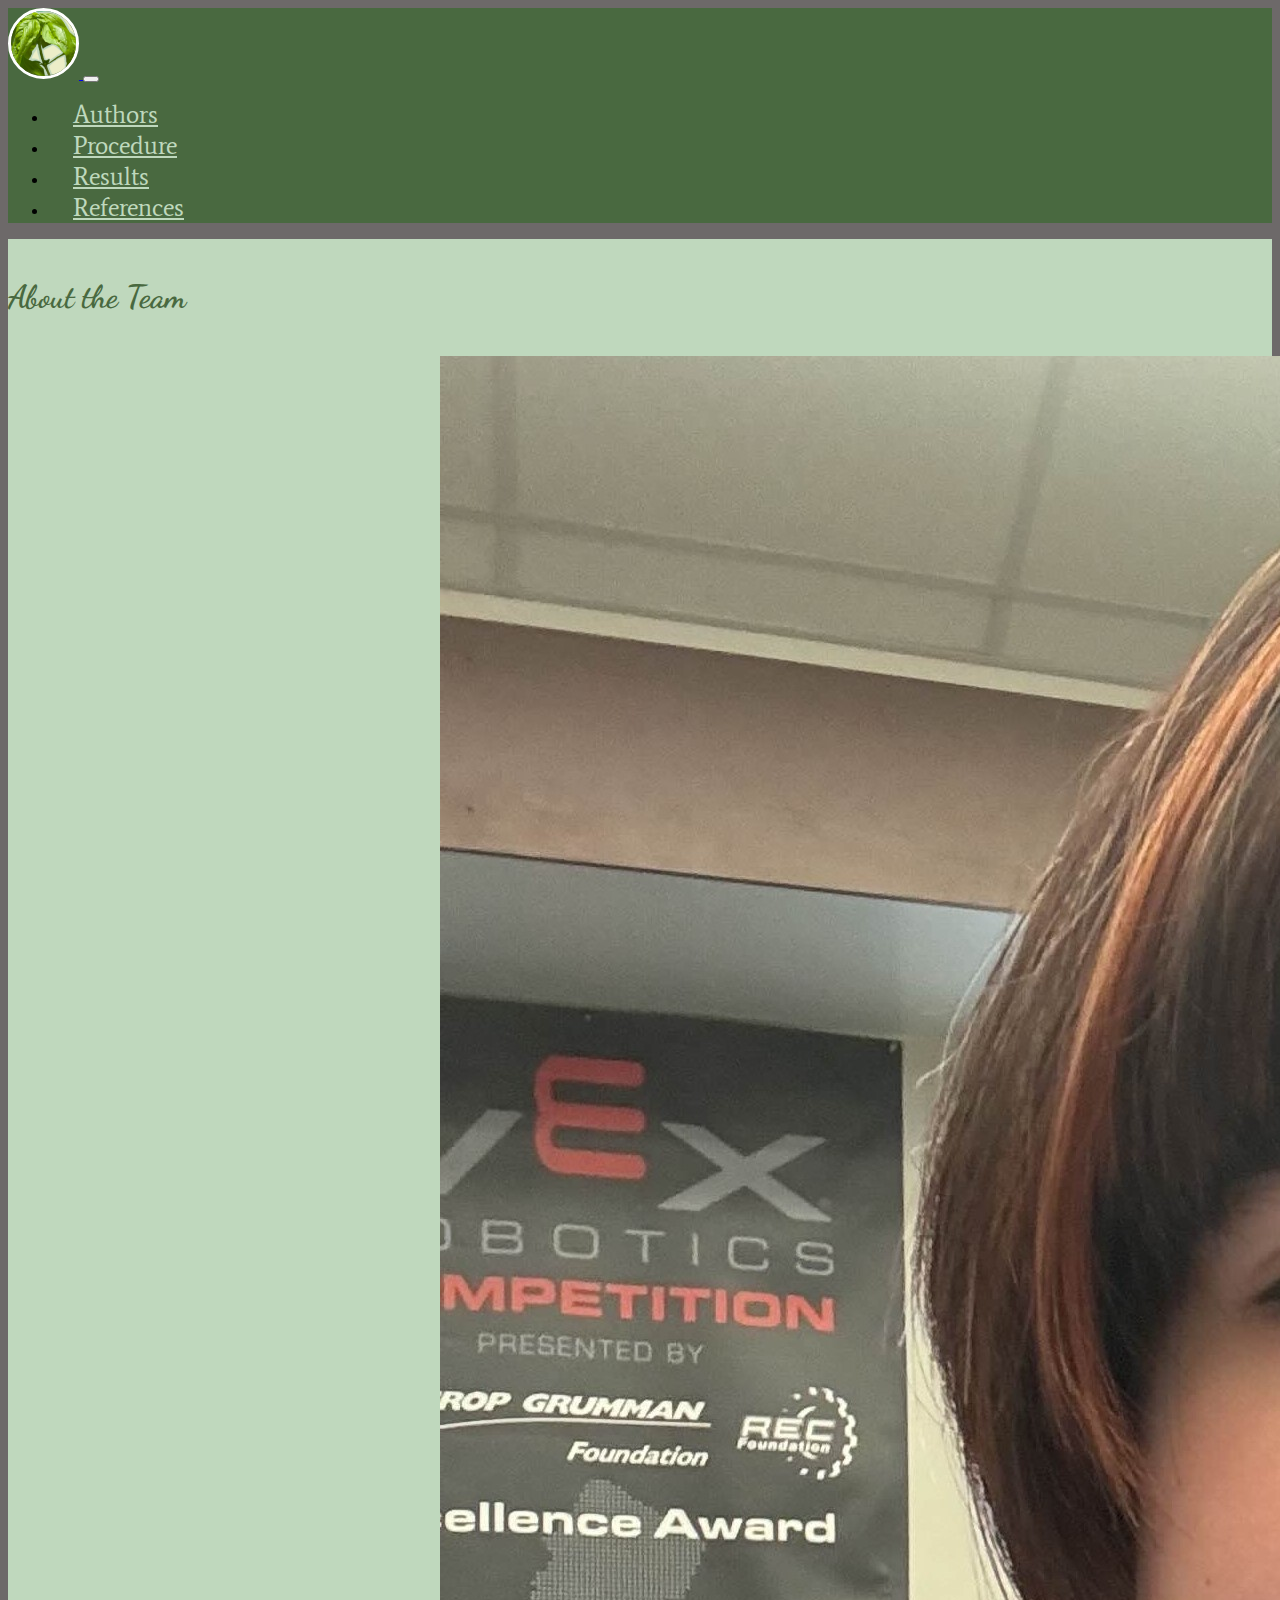
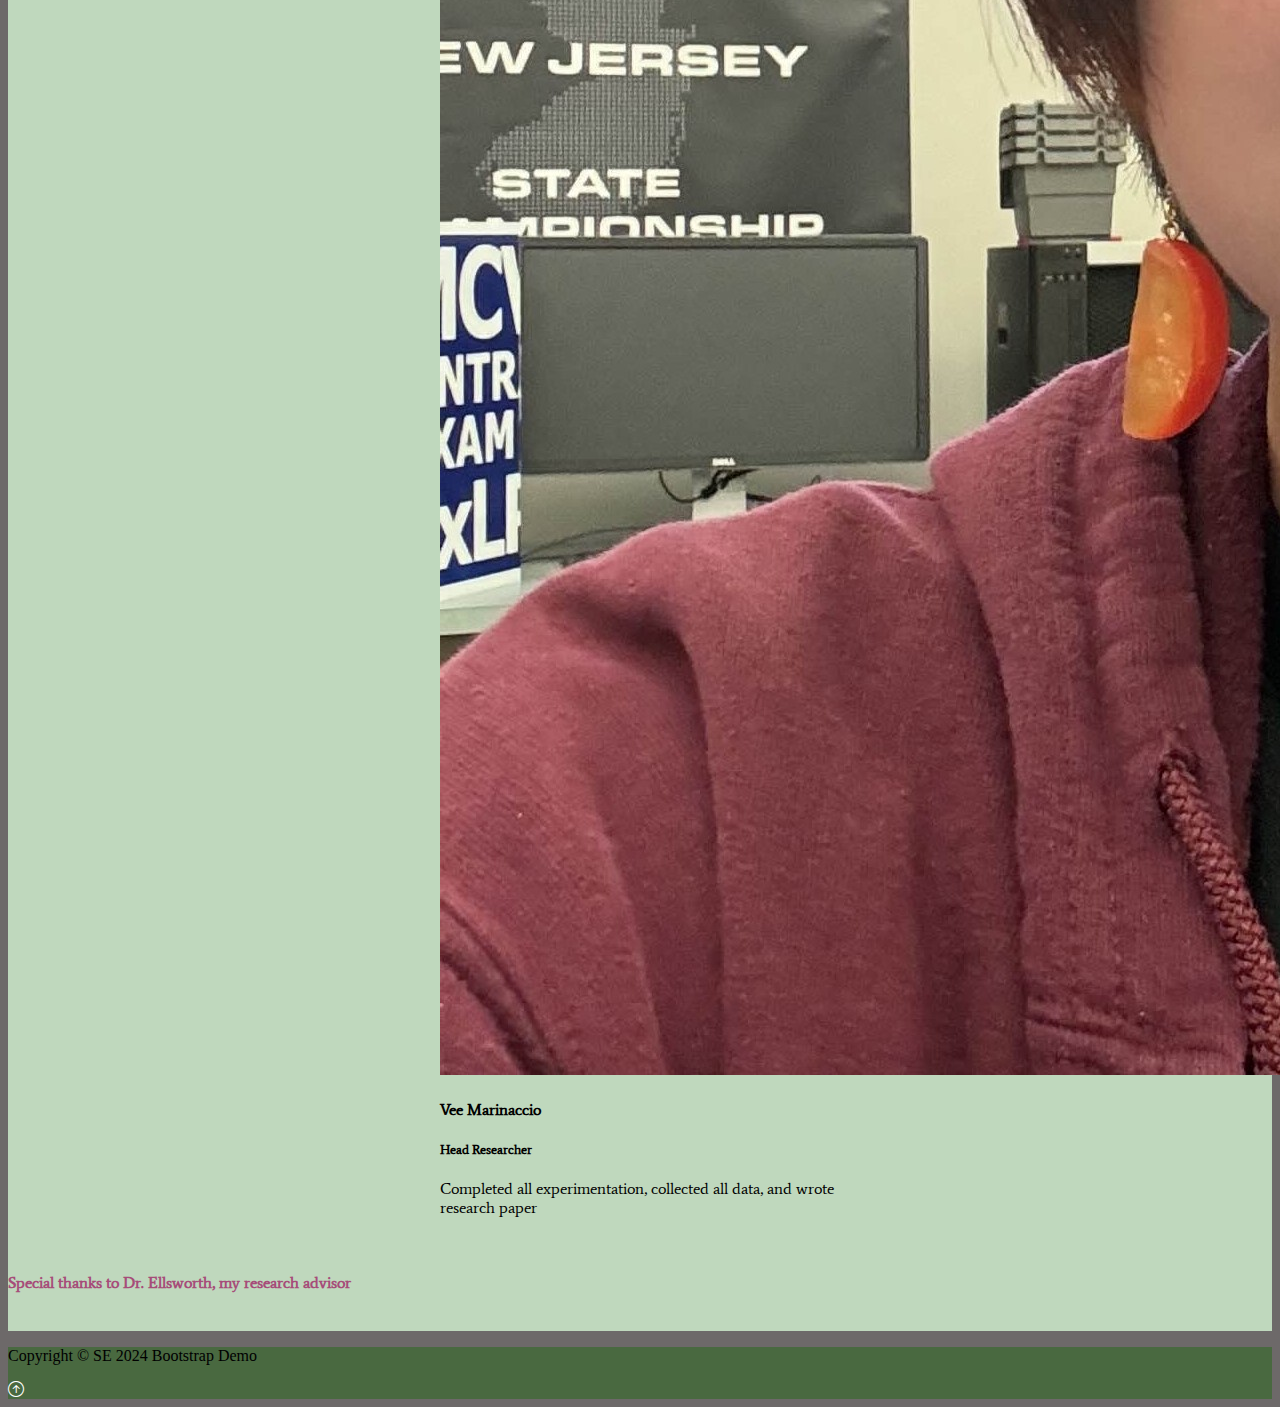
==== commit 74cddc2e: "Updated authors page" ====
--- a/authors.html
+++ b/authors.html
@@ -64,31 +64,20 @@
                 
 
                 <!-- Cards organized in a 2 x 2 matrix format-->
-                <div class="row row-cols-1 row-cols-md-2 g-4">
+                <div class="row row-cols-1 row-cols-md-1 g-4">
                     <div class="col">
                         <div class="card about">
                             <img src="img/marinaccio.jpg" class="card-img-top" alt="Image of Vee Marinaccio">
                             <div class="card-body">
-                                <h4 class="card-title">Vee Marinaccio</h4>
-                                <h5>Head Researcher</h5>
-                                <p class="card-text">Completed all experimentation, collected all data, and wrote research paper</p>
+                                <h4 class="card-title average-font">Vee Marinaccio</h4>
+                                <h5 class="average-font">Head Researcher</h5>
+                                <p class="card-text average-font">Completed all experimentation, collected all data, and wrote research paper</p>
                             </div>
                         </div>
-                    </div>
-                    <div class="col">
-                        <div class="card about">
-                            <img src="img/ellsworth.png" class="card-img-top" alt="Image of Dr Ellsworth">
-                            <div class="card-body">
-                                <h4 class="card-title">Dr. Ellsworth</h4>
-                                <h5>Research Advisor</h5>
-                                <p class="card-text">Provided advice and guidance throughout the research process. Gave feedback on
-                                    experimental setup and the writing on the final paper.
-                                </p>
-                            </div>
-                        </div>
-                    </div>
-                    
+                    </div>  
                 </div>
+                <br>
+                <h4 class="text-center pink-header about-team average-font">Special thanks to Dr. Ellsworth, my research advisor</h4>
                 <br>
             </div>
         </section>
